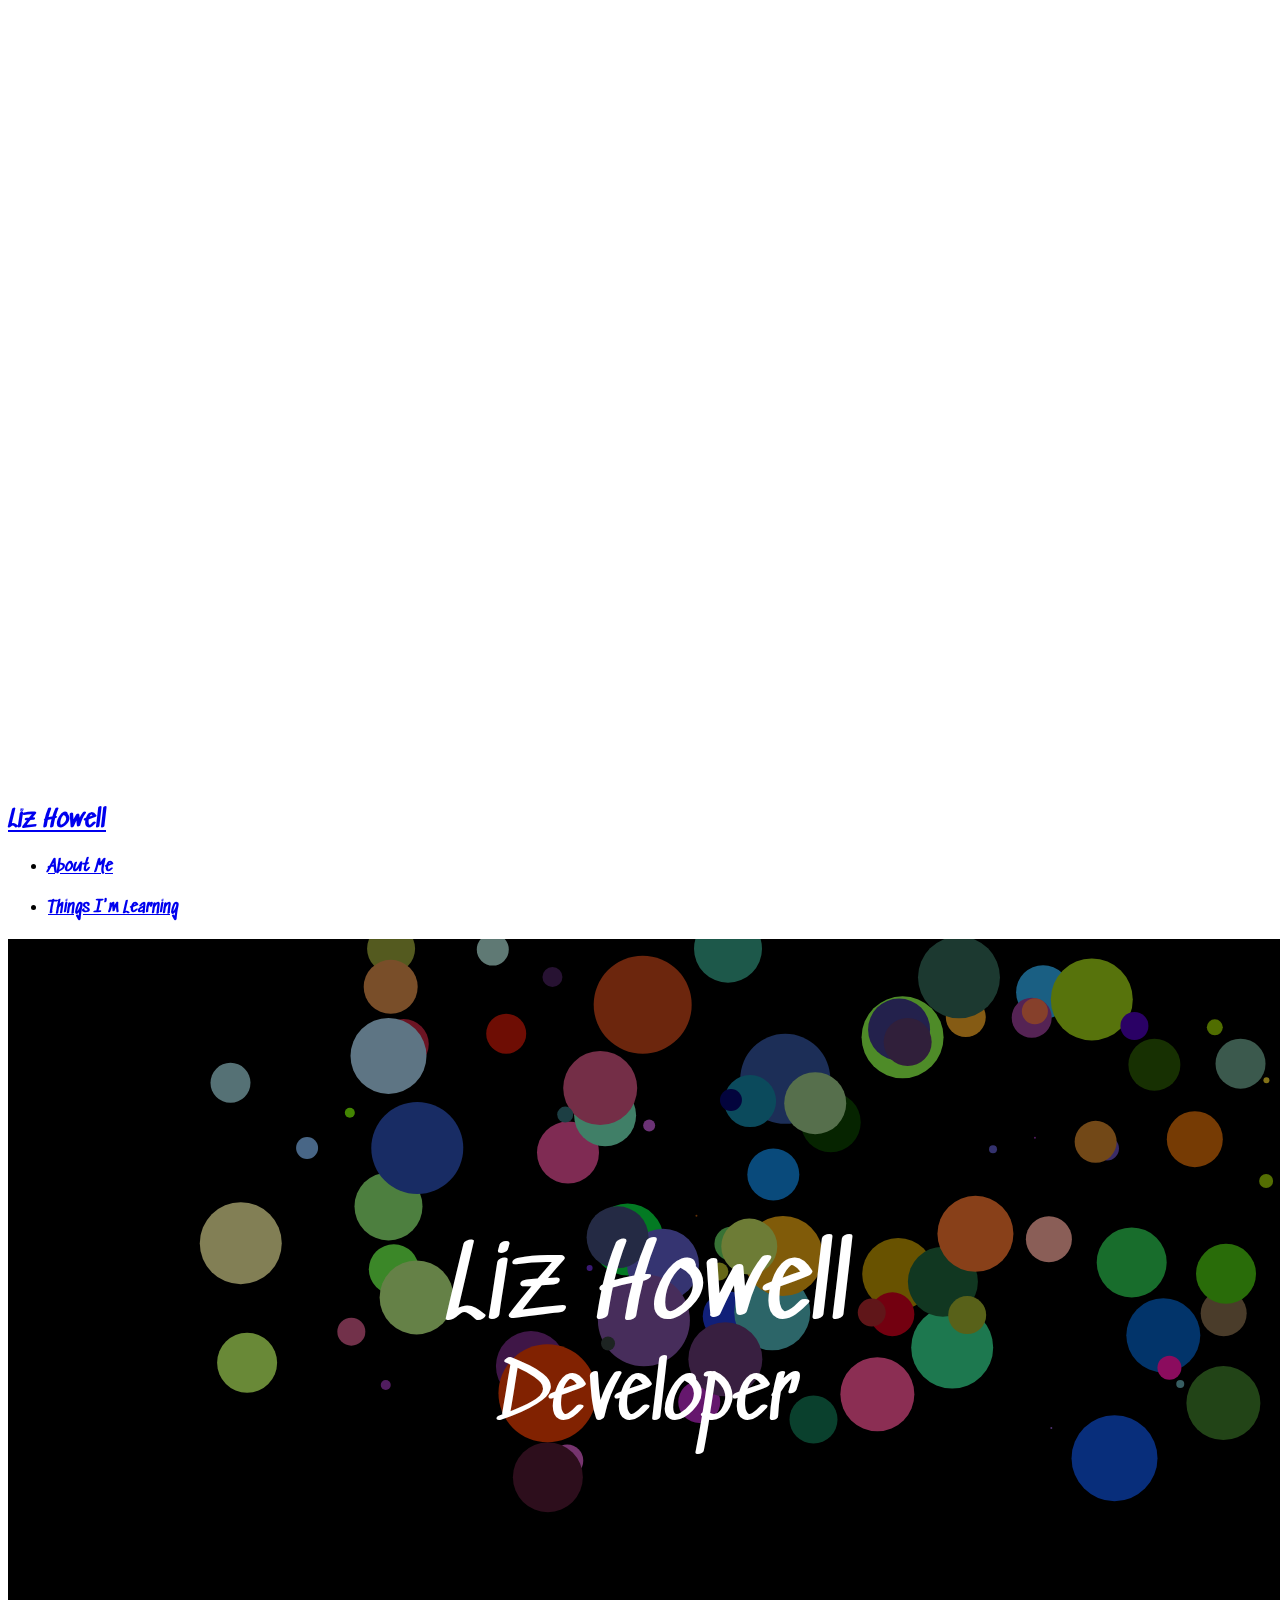
==== bubbles.html @ 97488de9 "jumbotron background removed" ====
<!doctype html>
<html lang="en">

<head>
  <!-- Required meta tags -->
  <meta charset="utf-8">
  <meta name="viewport" content="width=device-width, initial-scale=1, shrink-to-fit=no">

  <!-- Bootstrap CSS -->
  <link rel="stylesheet" href="https://stackpath.bootstrapcdn.com/bootstrap/4.1.3/css/bootstrap.min.css" integrity="sha384-MCw98/SFnGE8fJT3GXwEOngsV7Zt27NXFoaoApmYm81iuXoPkFOJwJ8ERdknLPMO"
   crossorigin="anonymous">
  <link rel="stylesheet" href="https://cdnjs.cloudflare.com/ajax/libs/font-awesome/4.7.0/css/font-awesome.min.css">

  <link href="https://fonts.googleapis.com/css?family=Muli|Sedgwick+Ave|Titillium" rel="stylesheet">
  <link rel="stylesheet" type="text/css" href="./css/index.css">
  <title>Liz Howell</title>
</head>

<body>
  <div class="jumbotron" id="jumbotron">
    <div class="overlay">
      <h1><u>Liz Howell</u></h1>
      <h3>Developer</h3>
    </div>
  </div>
  <nav class="navbar navbar-expand-md navbar-dark bg-dark">
    <div class="container">
      <div class="navbar-collapse collapse w-100 order-1 order-md-0 dual-collapse2">
        <a class="navbar-brand" href="#"><h2>Liz Howell</h2></a>
    </div>
    <div class="navbar-collapse collapse w-100 order-3 dual-collapse2">
        <ul class="navbar-nav ml-auto">
            <li class="nav-item">
                <a class="nav-link" href="./index.html">
                  <h4 style="font-family: 'Sedgwick Ave', cursive;">About Me</h4>
                </a>
            </li>
            <li class="nav-item">
                <a class="nav-link" href="#">
                  <h4 style="font-family: 'Sedgwick Ave', cursive;"><u>Things I'm Learning</u></h4>
                </a>
            </li>
        </ul>
      </div>
    </div>
  </nav>
  <div>
       <canvas id="game" width="1000" height="500">
    </canvas>
  </div>
     <script src="https://code.jquery.com/jquery-3.3.1.slim.min.js" integrity="sha384-q8i/X+965DzO0rT7abK41JStQIAqVgRVzpbzo5smXKp4YfRvH+8abtTE1Pi6jizo" crossorigin="anonymous"></script>
    <script src="https://cdnjs.cloudflare.com/ajax/libs/popper.js/1.14.3/umd/popper.min.js" integrity="sha384-ZMP7rVo3mIykV+2+9J3UJ46jBk0WLaUAdn689aCwoqbBJiSnjAK/l8WvCWPIPm49" crossorigin="anonymous"></script>
    <script src="https://stackpath.bootstrapcdn.com/bootstrap/4.1.3/js/bootstrap.min.js" integrity="sha384-ChfqqxuZUCnJSK3+MXmPNIyE6ZbWh2IMqE241rYiqJxyMiZ6OW/JmZQ5stwEULTy" crossorigin="anonymous"></script>
    <script type="text/javascript" src="./js/game.js"></script>
    <script type="text/javascript" src="./js/script.js"></script>
</body>
</html>
---- css/index.css ----
body, html{
	width: 100%;
	height: auto;
	background-color: white;
	font-family: 'Sedgwick Ave', cursive;
	color:black;

}
.jumbotron{
    color:white;
    text-align: center;
    margin: 0px;
    min-height: 85vh;
    padding: 0px;
    background: url('./images/wall-paint.jpg');

}
.overlay{
	position: relative;
	width: inherit;
	height: inherit;
	background-color: : rgba(255,255,255,.5);
	color: white;
}
canvas{
	width: inherit;
	height: 100%;
    margin-bottom: 0px;
    background-color: black;
}
nav, .navbar{
	position: -webkit-sticky;
	position: sticky;
	top:0px;
	z-index: 1;
	width: 100%;
   	font-family: 'Sedgwick Ave', cursive;
}
.nav-item{
	font-family: 'Sedgwick Ave', cursive;
	margin-right: 5px;
}
h1{
	text-decoration: underline;
}
p, li, h3,h4, h5{
	font-family: 'Muli', sans-serif, 'Titillium Web', sans-serif;

}

.container .row{
	border-bottom: black 1px solid;
	padding: 5vh 0px;
}

#about{
	width: 100%;
	height: auto;
	text-align: left;
	color: black;
}
#about h2{
	text-align: center;
}
#about h3{
		font-family: 'Sedgwick Ave', cursive;
}
#about h4{
	font-family: 'Sedgwick Ave', cursive;
	width: auto;
	height: auto;
}

#about .col .row{
	border-bottom: none;
	padding-bottom: 0px;
}
.modal button a{
	color:white;
	font-style: none;
}
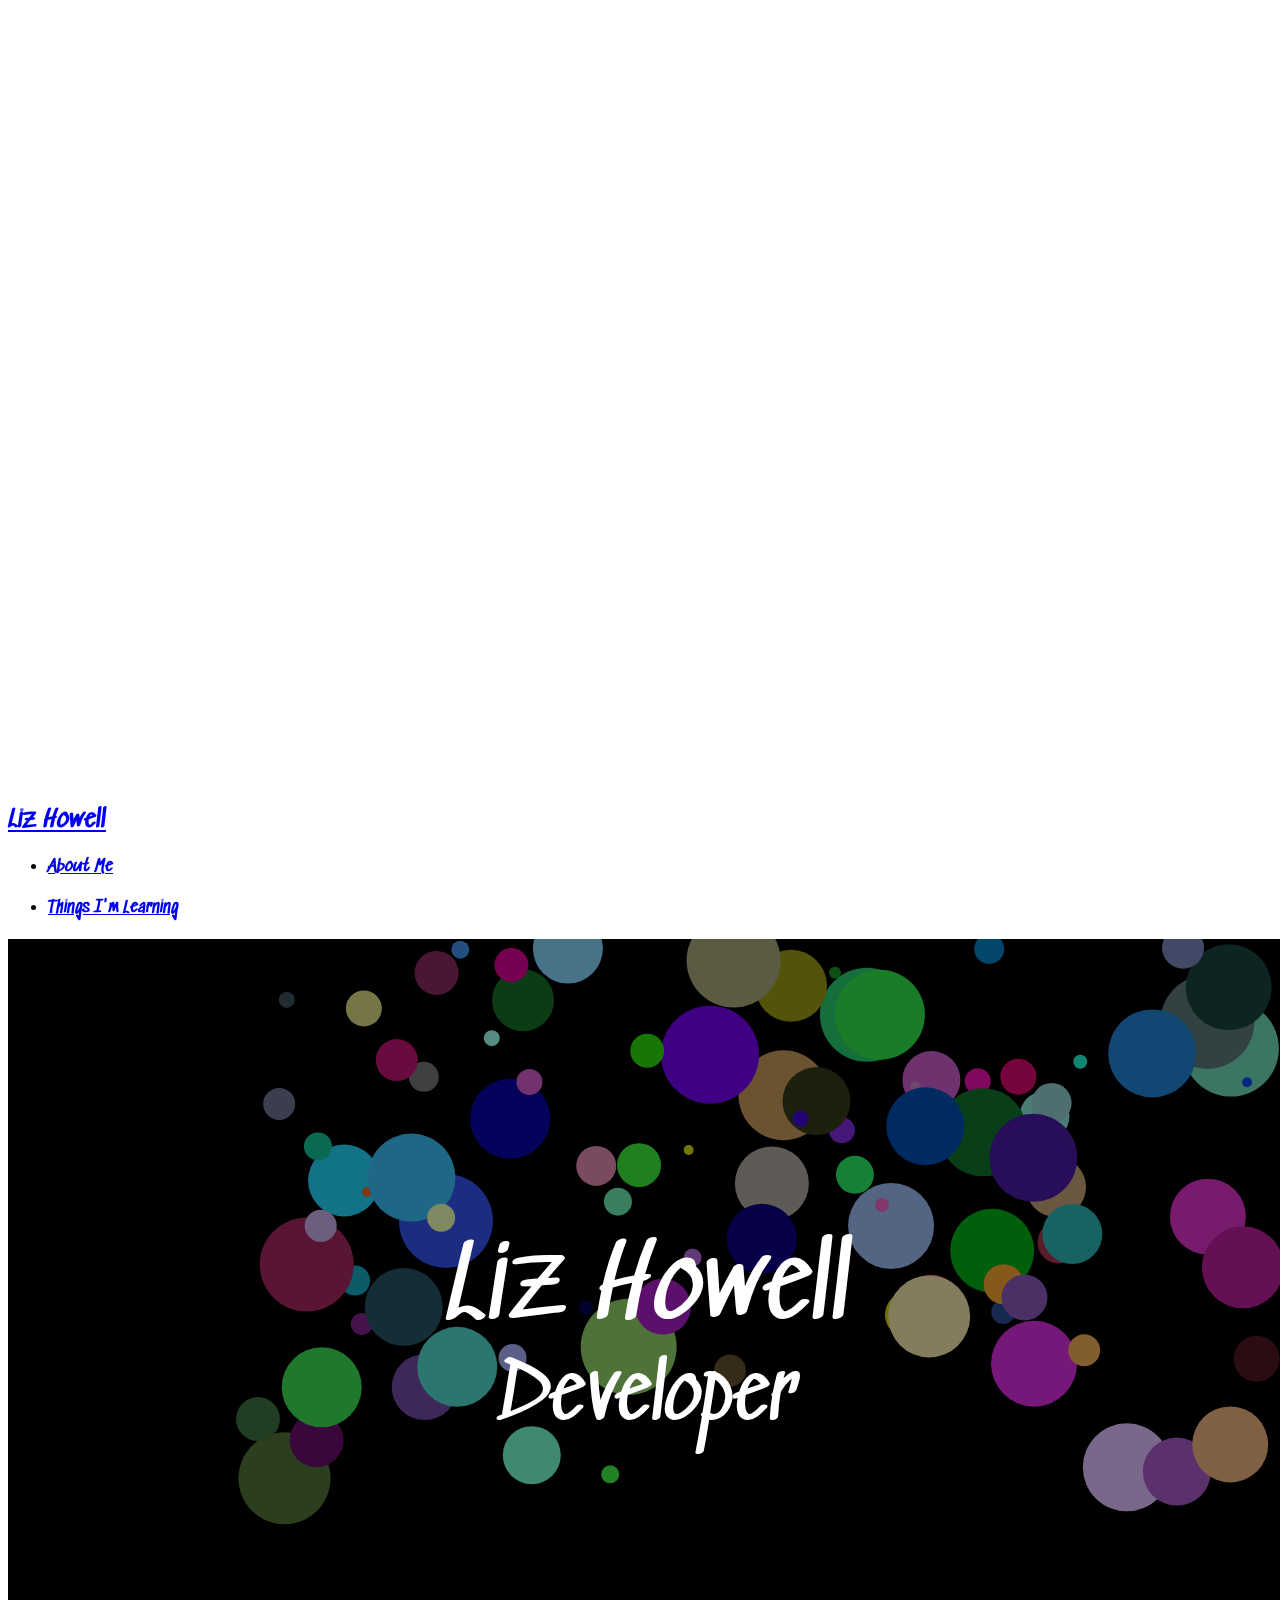
==== commit 4d0ddffc: "bubbles page added" ====
--- a/bubbles.html
+++ b/bubbles.html
@@ -36,7 +36,7 @@
                 </a>
             </li>
             <li class="nav-item">
-                <a class="nav-link" href="#">
+                <a class="nav-link" href="./portfolio.html">
                   <h4 style="font-family: 'Sedgwick Ave', cursive;"><u>Things I'm Learning</u></h4>
                 </a>
             </li>
--- a/css/index.css
+++ b/css/index.css
@@ -12,7 +12,7 @@
     margin: 0px;
     min-height: 85vh;
     padding: 0px;
-    background: url('./images/wall-paint.jpg');
+    background: url('../images/wall-paint.jpg');
 
 }
 .overlay{
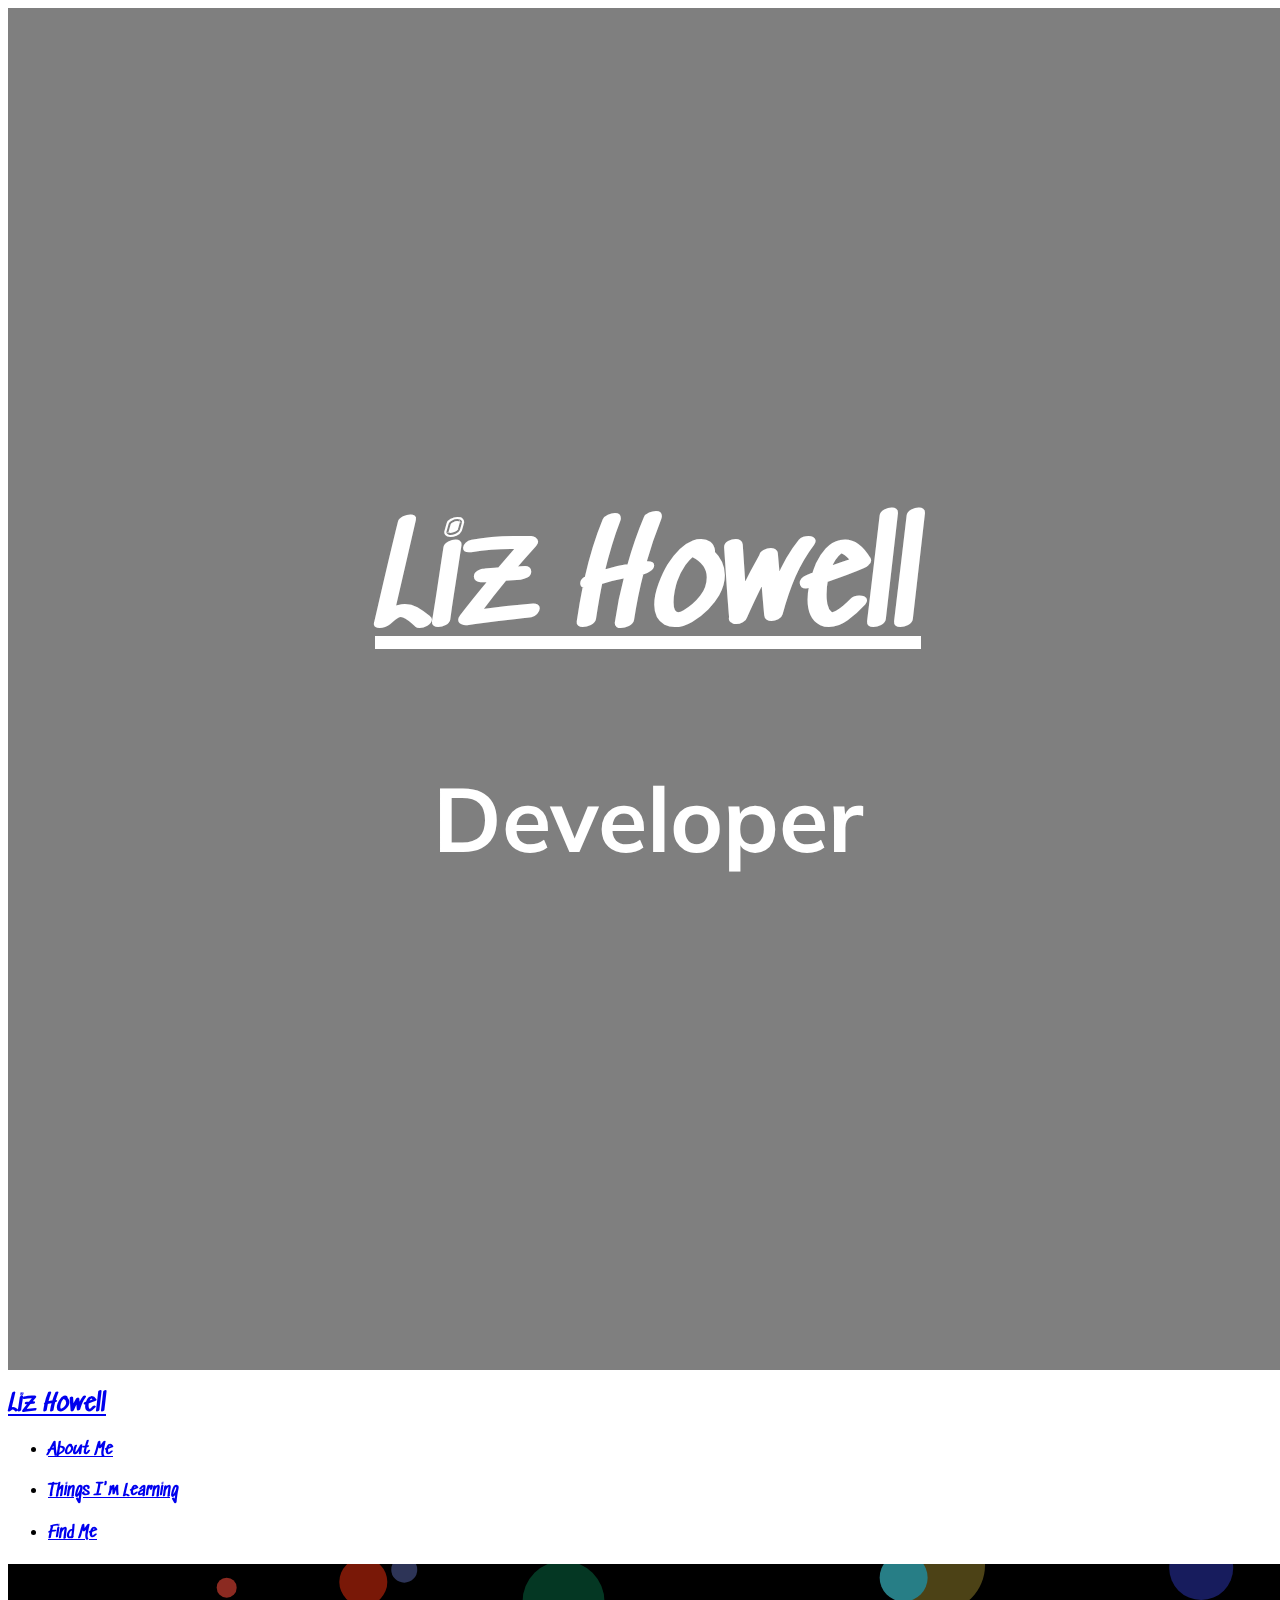
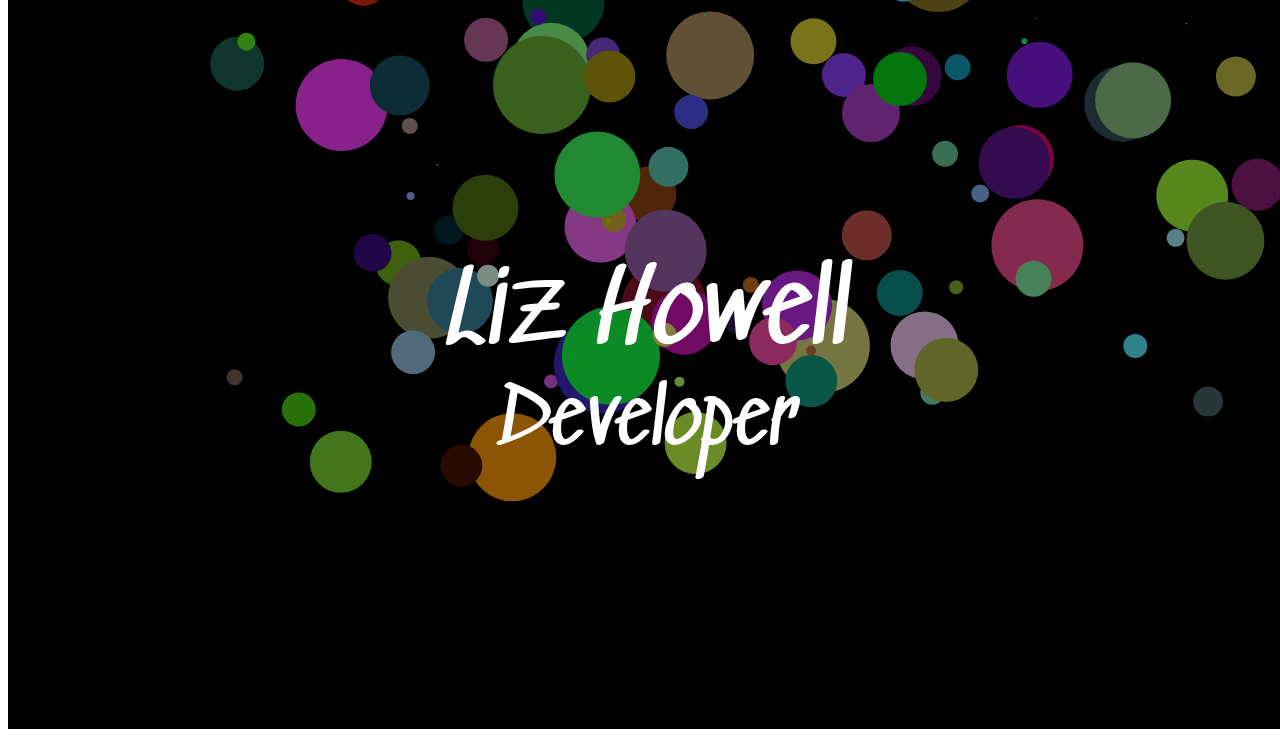
==== commit 2be9403e: "nav item added" ====
--- a/bubbles.html
+++ b/bubbles.html
@@ -40,6 +40,11 @@
                   <h4 style="font-family: 'Sedgwick Ave', cursive;"><u>Things I'm Learning</u></h4>
                 </a>
             </li>
+            <li class="nav-item">
+                <a class="nav-link" href="./contact.html">
+                  <h4 style="font-family: 'Sedgwick Ave', cursive;">Find Me</h4>
+                </a>
+            </li>
         </ul>
       </div>
     </div>
--- a/css/index.css
+++ b/css/index.css
@@ -7,20 +7,21 @@
 
 }
 .jumbotron{
+     background-image: linear-gradient(rgba(0,0,0,0.5), rgba(0,0,0,0.5)), url("../images/wall-paint.jpg");
+    -webkit-background-size: 100% 100%;
+    -moz-background-size: 100% 100%;
+    -o-background-size: 100% 100%;
+    background-size: 100% 100%;
+    padding: 45vh 0vh;
     color:white;
     text-align: center;
-    margin: 0px;
-    min-height: 85vh;
-    padding: 0px;
-    background: url('../images/wall-paint.jpg');
-
+    margin-bottom: 0px;
 }
-.overlay{
-	position: relative;
-	width: inherit;
-	height: inherit;
-	background-color: : rgba(255,255,255,.5);
-	color: white;
+.jumbotron h1{
+	font-size: 15vh;
+}
+.jumbotron h3{
+	font-size: 10vh;
 }
 canvas{
 	width: inherit;
@@ -49,7 +50,6 @@
 }
 
 .container .row{
-	border-bottom: black 1px solid;
 	padding: 5vh 0px;
 }
 
@@ -70,7 +70,10 @@
 	width: auto;
 	height: auto;
 }
-
+#about .row{
+	margin-bottom: 
+	border-bottom: black 1px solid;
+}
 #about .col .row{
 	border-bottom: none;
 	padding-bottom: 0px;
@@ -78,4 +81,16 @@
 .modal button a{
 	color:white;
 	font-style: none;
+}
+#media{
+	text-align: center;
+}
+#media i{
+	font-size: 10vh;
+}
+
+@media screen and (max-width: 800px) {
+    #portfolio  button {
+    	margin-bottom: 3vh;
+	}
 }